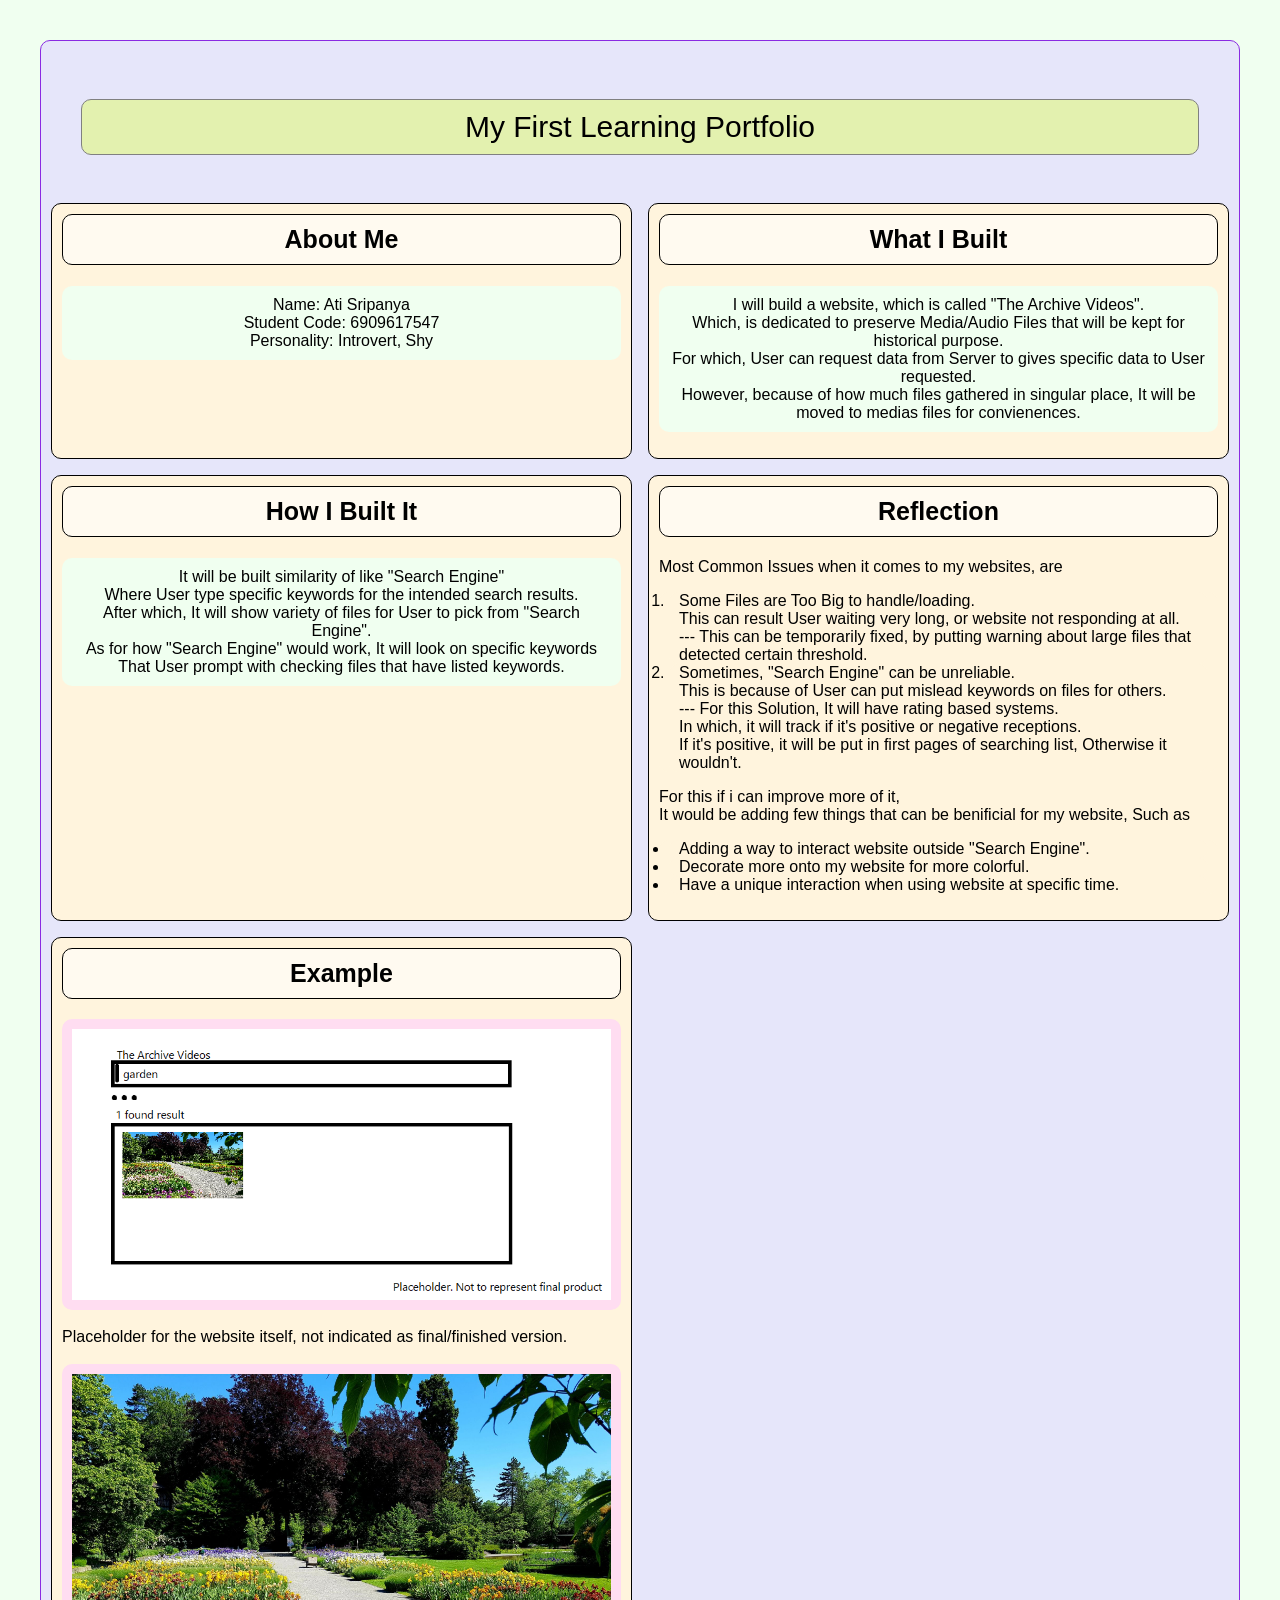
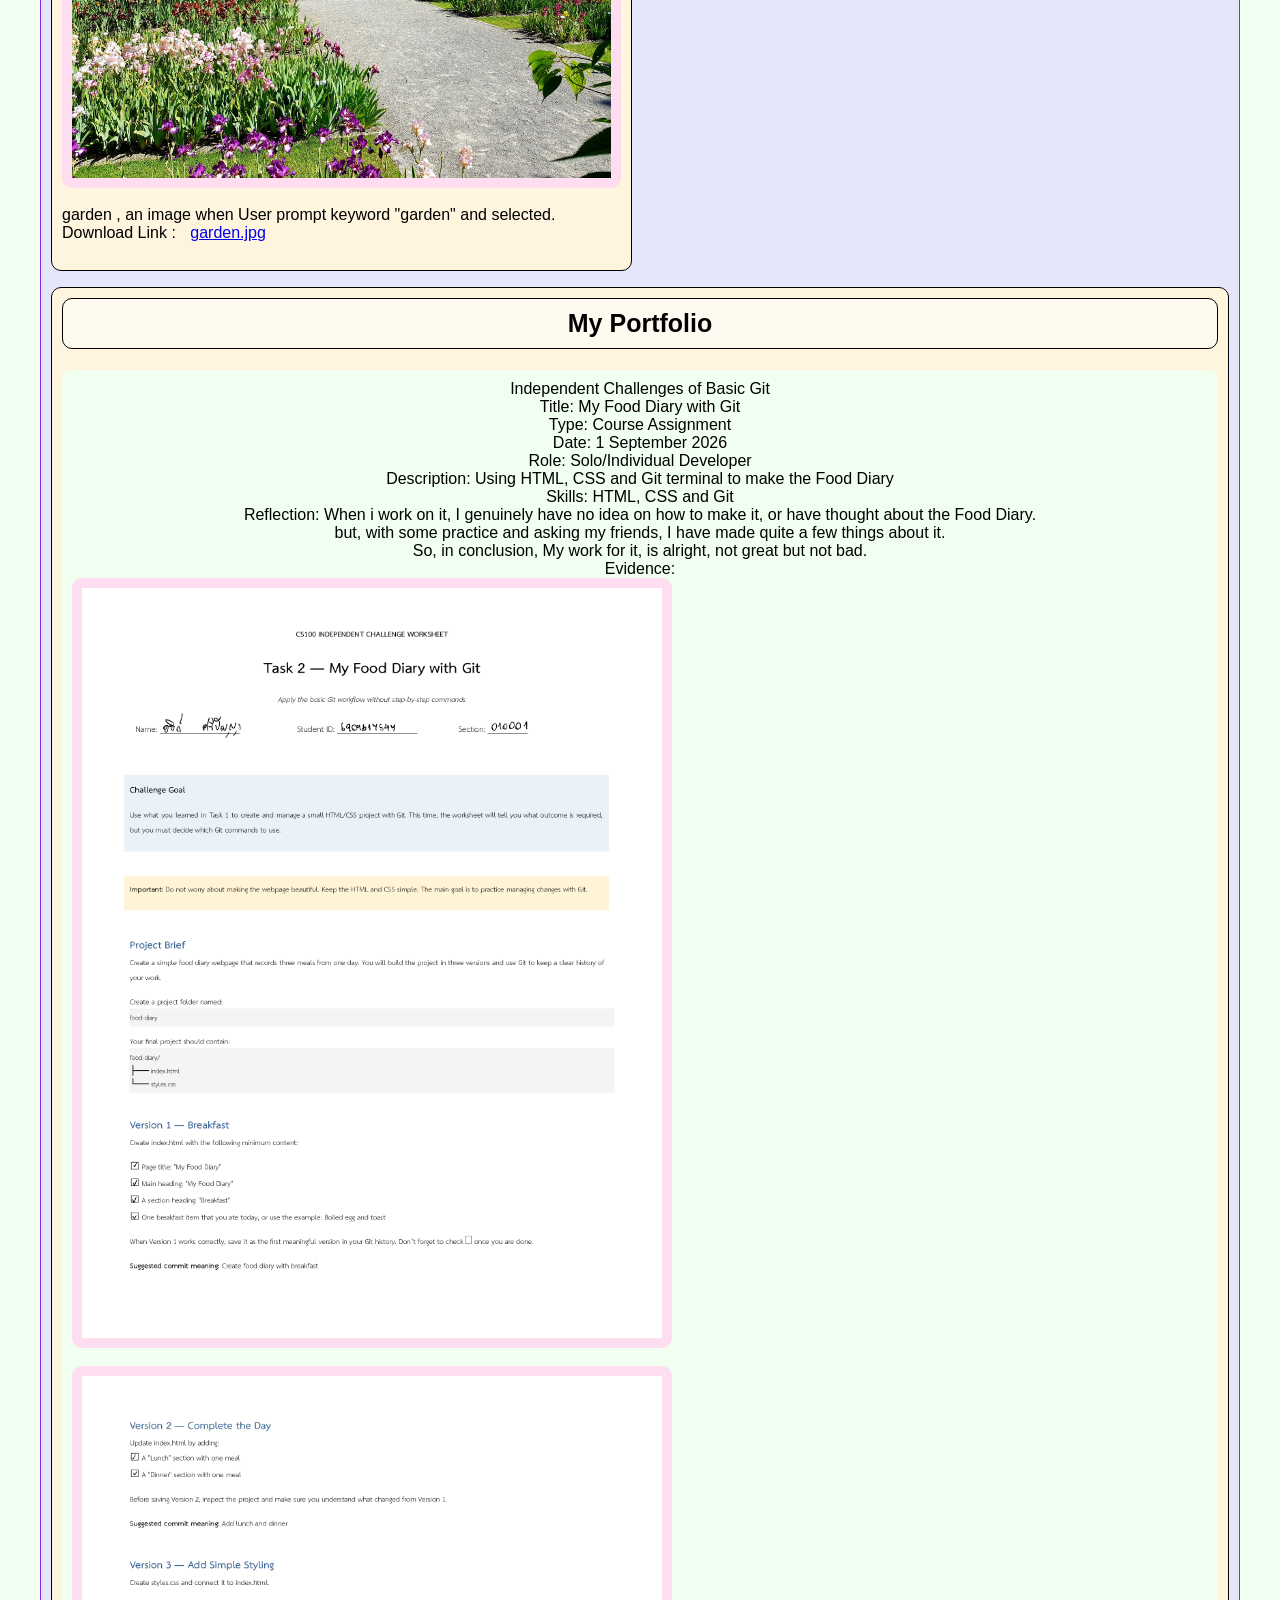
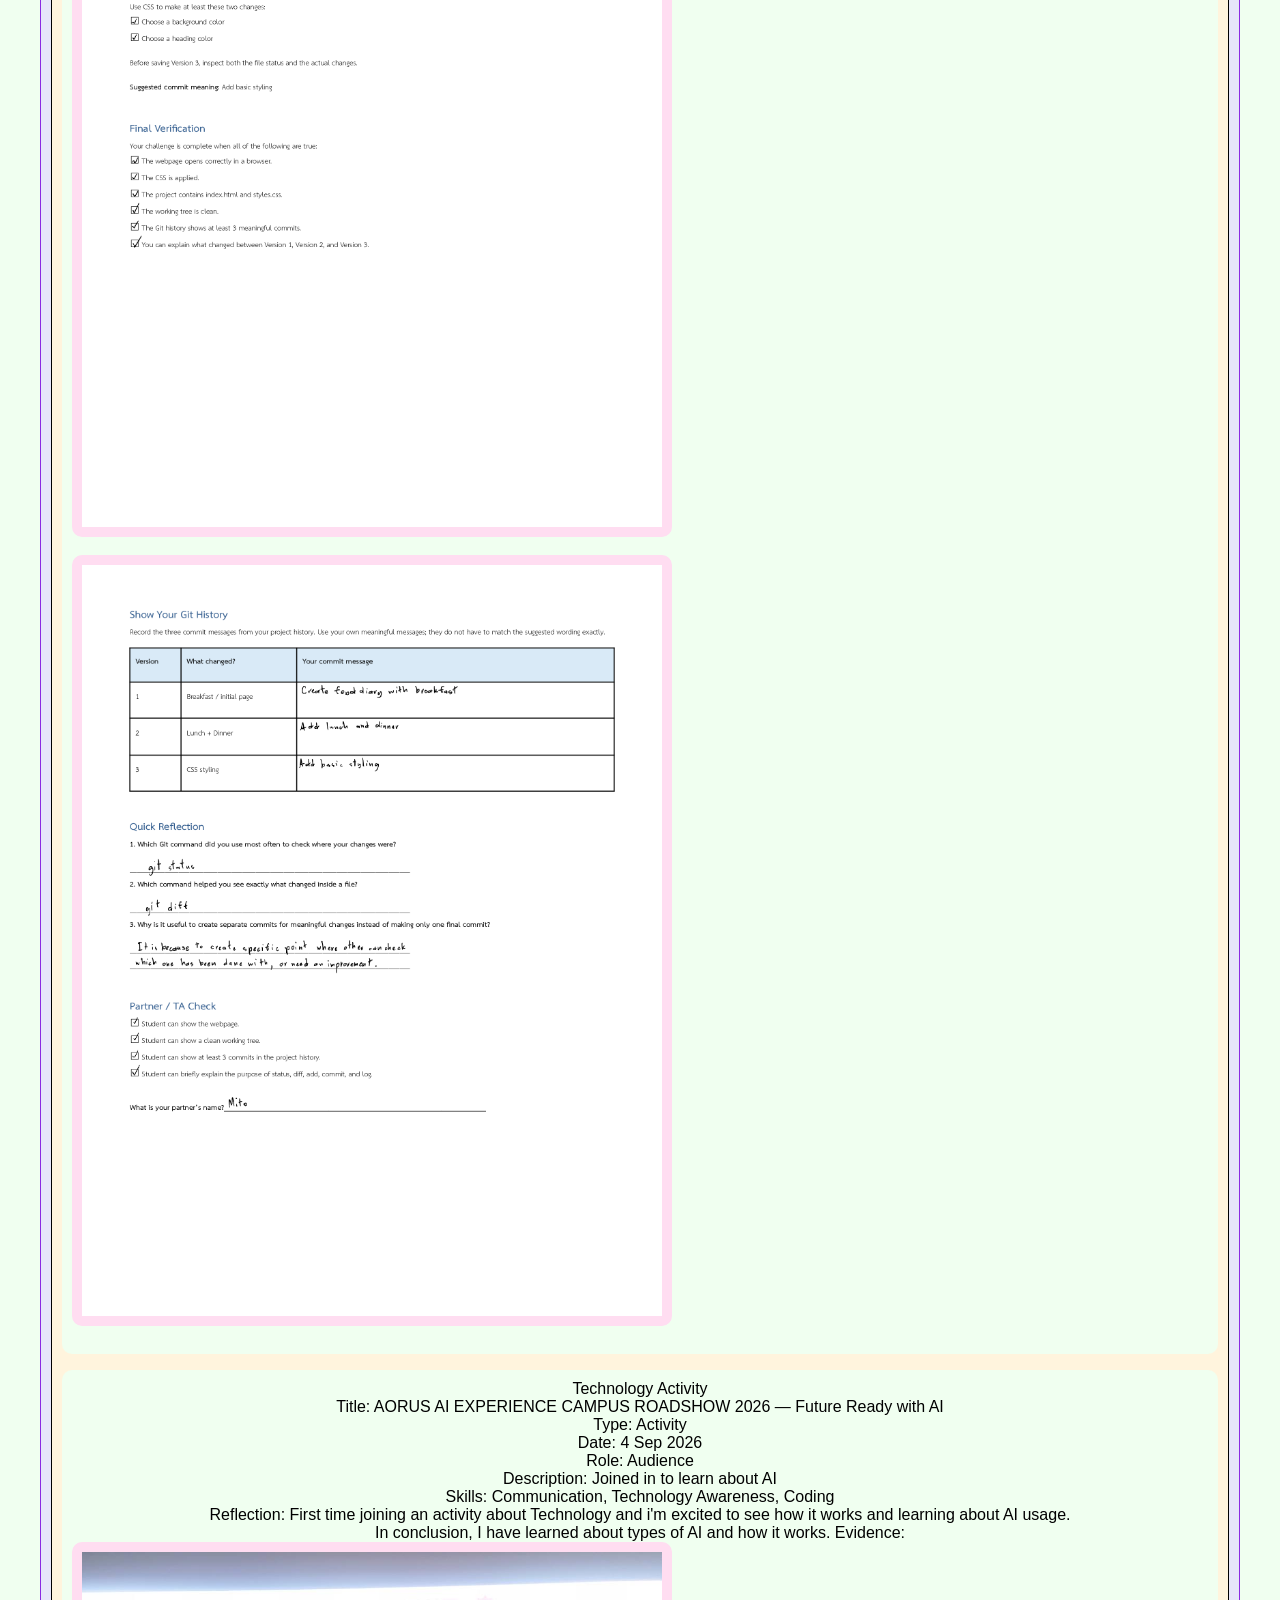
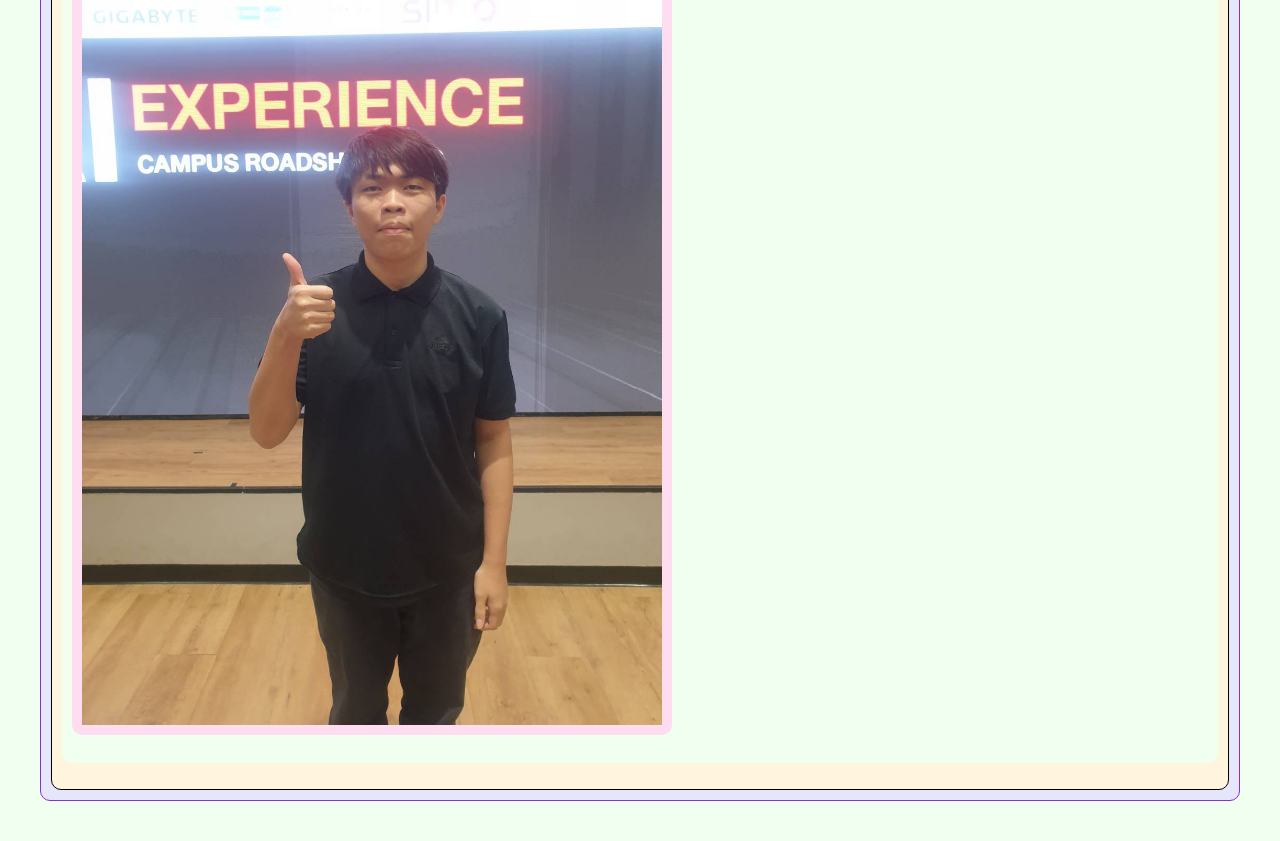
==== A2project7547/index.html @ 7c58cadd "Hotfix few of words in HTML" ====
<!DOCTYPE html>
<html lang="en">
<head>
    <meta charset="UTF-8">
    <meta name="viewport" content="width=device-width, initial-scale=1.0">
    <link rel="stylesheet" href="css/style.css">
    <title>My First Learning Portfolio</title>
</head>
<body>
    <br><header>My First Learning Portfolio</header><br>
    <main>
        <section>
            <h2>About Me</h2>
            <p>Name: Ati Sripanya<br>Student Code: 6909617547<br>
            Personality: Introvert, Shy</p>
        </section>

        <section>
            <h2>What I Built</h2>
            <p>I will build a website, which is called "The Archive Videos".<br>
            Which, is dedicated to preserve Media/Audio Files that will be kept for historical purpose.<br>
            For which, User can request data from Server to gives specific data to User requested.<br>
            However, because of how much files gathered in singular place, It will be moved to
            medias files for convienences.</p>
        </section>
    <!--For this question, It will have web client happened as soon as User entered website,
    This is because it requires loading some example for new user that happens to stumble my website.-->
    
        <section>
            <h2>How I Built It</h2>
            <p>It will be built similarity of like "Search Engine"<br>
            Where User type specific keywords for the intended search results.<br>
            After which, It will show variety of files for User to pick from "Search Engine".<br>
            As for how "Search Engine" would work, It will look on specific keywords
            That User prompt with checking files that have listed keywords.</p>
        </section>
    <!--As for how it would improve or learning from it, It will improve "Searching" Algorithm,
    Where having specific keyword, Improves Algorithm with Efficiency and Proficiency-->
    
        <section>
            <h2>Reflection</h2>
            Most Common Issues when it comes to my websites, are
            <ol>
                <li>Some Files are Too Big to handle/loading.<br>
                This can result User waiting very long, or website not responding at all.<br>
                --- This can be temporarily fixed, by putting warning about large files that detected certain threshold.</li>
                <li>Sometimes, "Search Engine" can be unreliable.<br>
                This is because of User can put mislead keywords on files for others.<br>
                --- For this Solution, It will have rating based systems.<br>
                In which, it will track if it's positive or negative receptions.<br>
                If it's positive, it will be put in first pages of searching list, Otherwise it wouldn't.</li>
            </ol>
            For this if i can improve more of it,<br>It would be adding few things that can be benificial for my website, Such as
            <ul>
                <li>Adding a way to interact website outside "Search Engine".</li>
                <li>Decorate more onto my website for more colorful.</li>
                <li>Have a unique interaction when using website at specific time.</li>
            </ul>
        </section>
    
        <section>
            <h2>Example</h2>
            <img src="media/demo.png" width="600" height="300"><br>
            Placeholder for the website itself, not indicated as final/finished version.<br>
            <br>
            <img src="media/garden.jpg" width="466" height="300"><br>
            garden , an image when User prompt keyword "garden" and selected.<br>
            Download Link :
            <a href="media/garden.jpg" download="garden.jpg">
            garden.jpg</a>
            <br><br>
        </section>
        <!--Portfolio Section-->
        <section>
            <h2>My Portfolio</h2>
            <p>Independent Challenges of Basic Git<br>
            Title: My Food Diary with Git<br>
            Type: Course Assignment<br>
            Date: 1 September 2026<br>
            Role: Solo/Individual Developer<br>
            Description: Using HTML, CSS and Git terminal to make the Food Diary<br>
            Skills: HTML, CSS and Git<br>
            Reflection: When i work on it, I genuinely have no idea on how to make it, or have thought about the Food Diary.
            <br>but, with some practice and asking my friends, I have made quite a few things about it.<br>
            So, in conclusion, My work for it, is alright, not great but not bad.<br>
            Evidence: <img src="media/CS100_M4_Worksheet_Git-2_6909617547-1.png" width="600" height="300"><br>
            <img src="media/CS100_M4_Worksheet_Git-2_6909617547-2.png" width="600" height="300"><br>
            <img src="media/CS100_M4_Worksheet_Git-2_6909617547-3.png" width="600" height="300"><br>
            </p>
            
            <p>Technology Activity<br>
            Title: AORUS AI EXPERIENCE CAMPUS ROADSHOW 2026 — Future Ready with AI<br>
            Type: Activity<br>
            Date: 4 Sep 2026<br>
            Role: Audience<br>
            Description: Joined in to learn about AI<br>
            Skills: Communication, Technology Awareness, Coding<br>
            Reflection: First time joining an activity about Technology and i'm excited to see how it works and learning about AI usage.<br>
            In conclusion, I have learned about types of AI and how it works.
            Evidence: <img src="media/82162.jpg" width="600" height="300"><br>
            </p>
        </section>
    </main>
</body>
</html>
---- A2project7547/css/style.css ----
* {
    background-color: honeydew;
    padding: 10px;
    border-color: black;
    border-radius: 10px;
}

header {
    background-color: rgb(227, 241, 175);
    font-family: Arial, Helvetica, sans-serif;
    margin: 30px;
    font-size: 30px;
    text-align: center;
    border: 1px solid gray;
}

body {
    background-color: lavender;
    margin: 30px;
    border: 1px solid blueviolet;
    font-family: Arial, Helvetica, sans-serif;
}

main {
    display: grid;
    grid-template-columns: repeat(2, minmax(0, 1fr));
    gap: 16px;
    padding: 0;
    border: 0;
    background: transparent;
}

main > section:last-child {
    grid-column: 1 / -1;
}

h2 {
    margin-top: 0;
    border: 1px solid black;
    background-color: floralwhite;
    font-size: 25px;
    text-align: center;
}

section {
    border: 1px solid black;
    background-color: rgb(255, 244, 221);
    font-family: Arial, Helvetica, sans-serif;
}

ol {
    background-color: rgb(255, 244, 221);
    font-family: Arial, Helvetica, sans-serif;
    padding-block: initial;
}

ul {  background-color: rgb(255, 244, 221);
    font-family: Arial, Helvetica, sans-serif;
    padding-block: initial;
}

li {
    background-color: rgb(255, 244, 221);
    font-family: Arial, Helvetica, sans-serif;
    padding-block: initial;
}

img {
    background-color: rgb(255, 221, 241);
    display: block;
    box-sizing: border-box;
    width: 100%;
    max-width: 600px;
    height: auto;
}

a {
    background-color: rgb(255, 244, 221);
    padding-block: initial;
}

@media (max-width: 700px) {
    body {
        margin: 12px;
    }

    main {
        grid-template-columns: 1fr;
    }

    main > section:last-child {
        grid-column: auto;
    }
}

p {
    text-align: center;





}
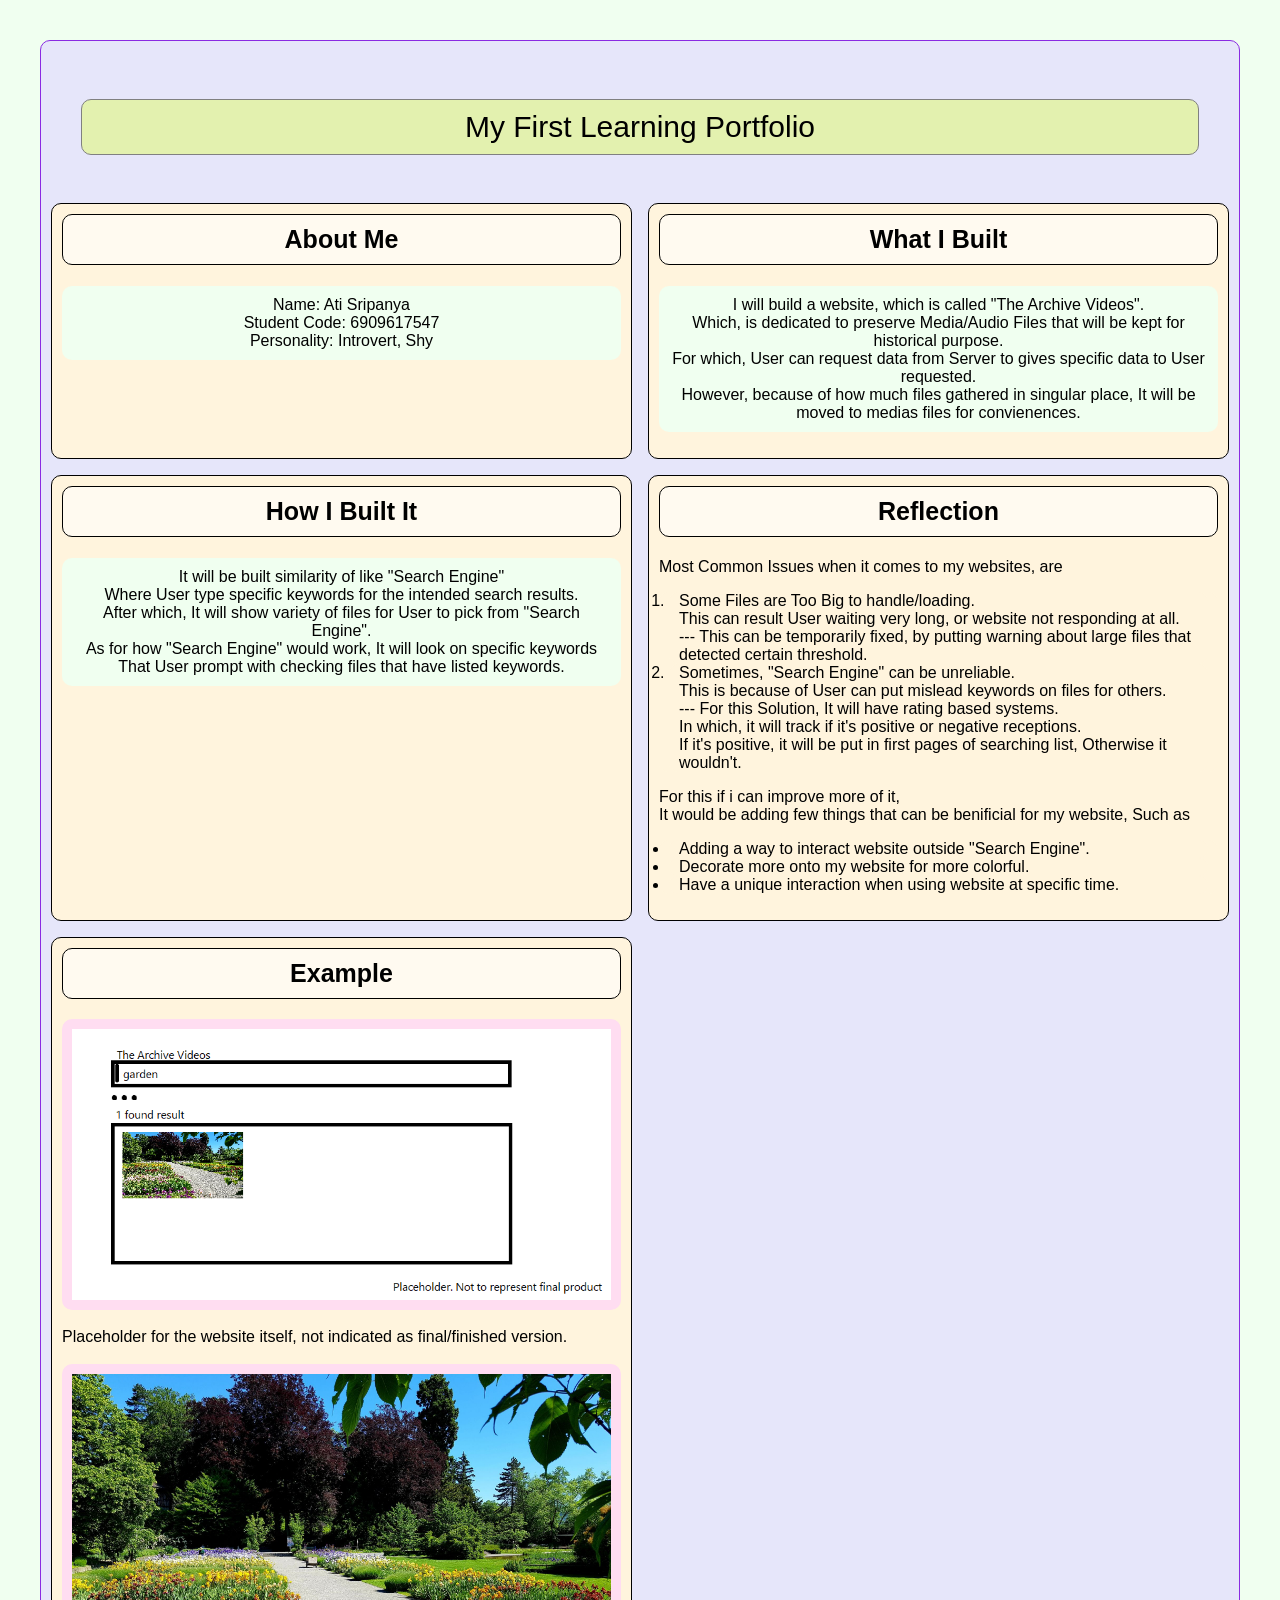
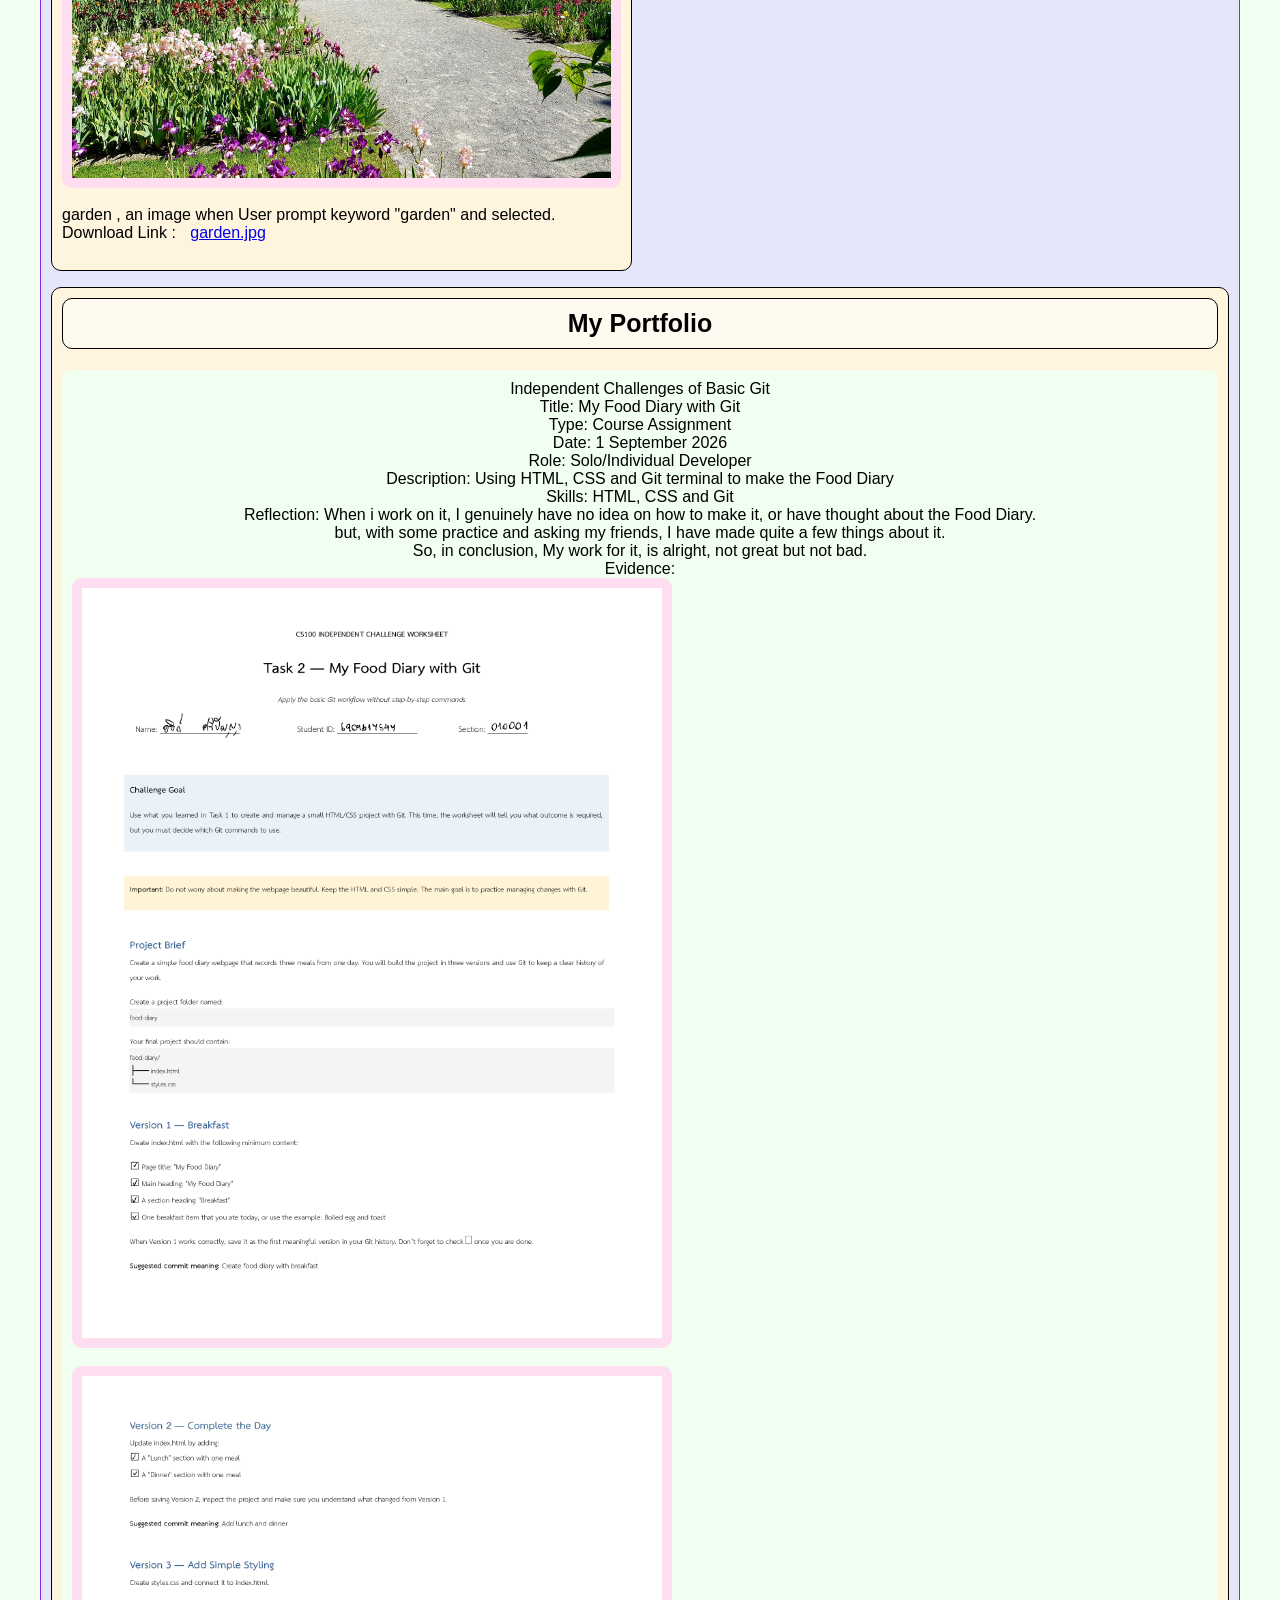
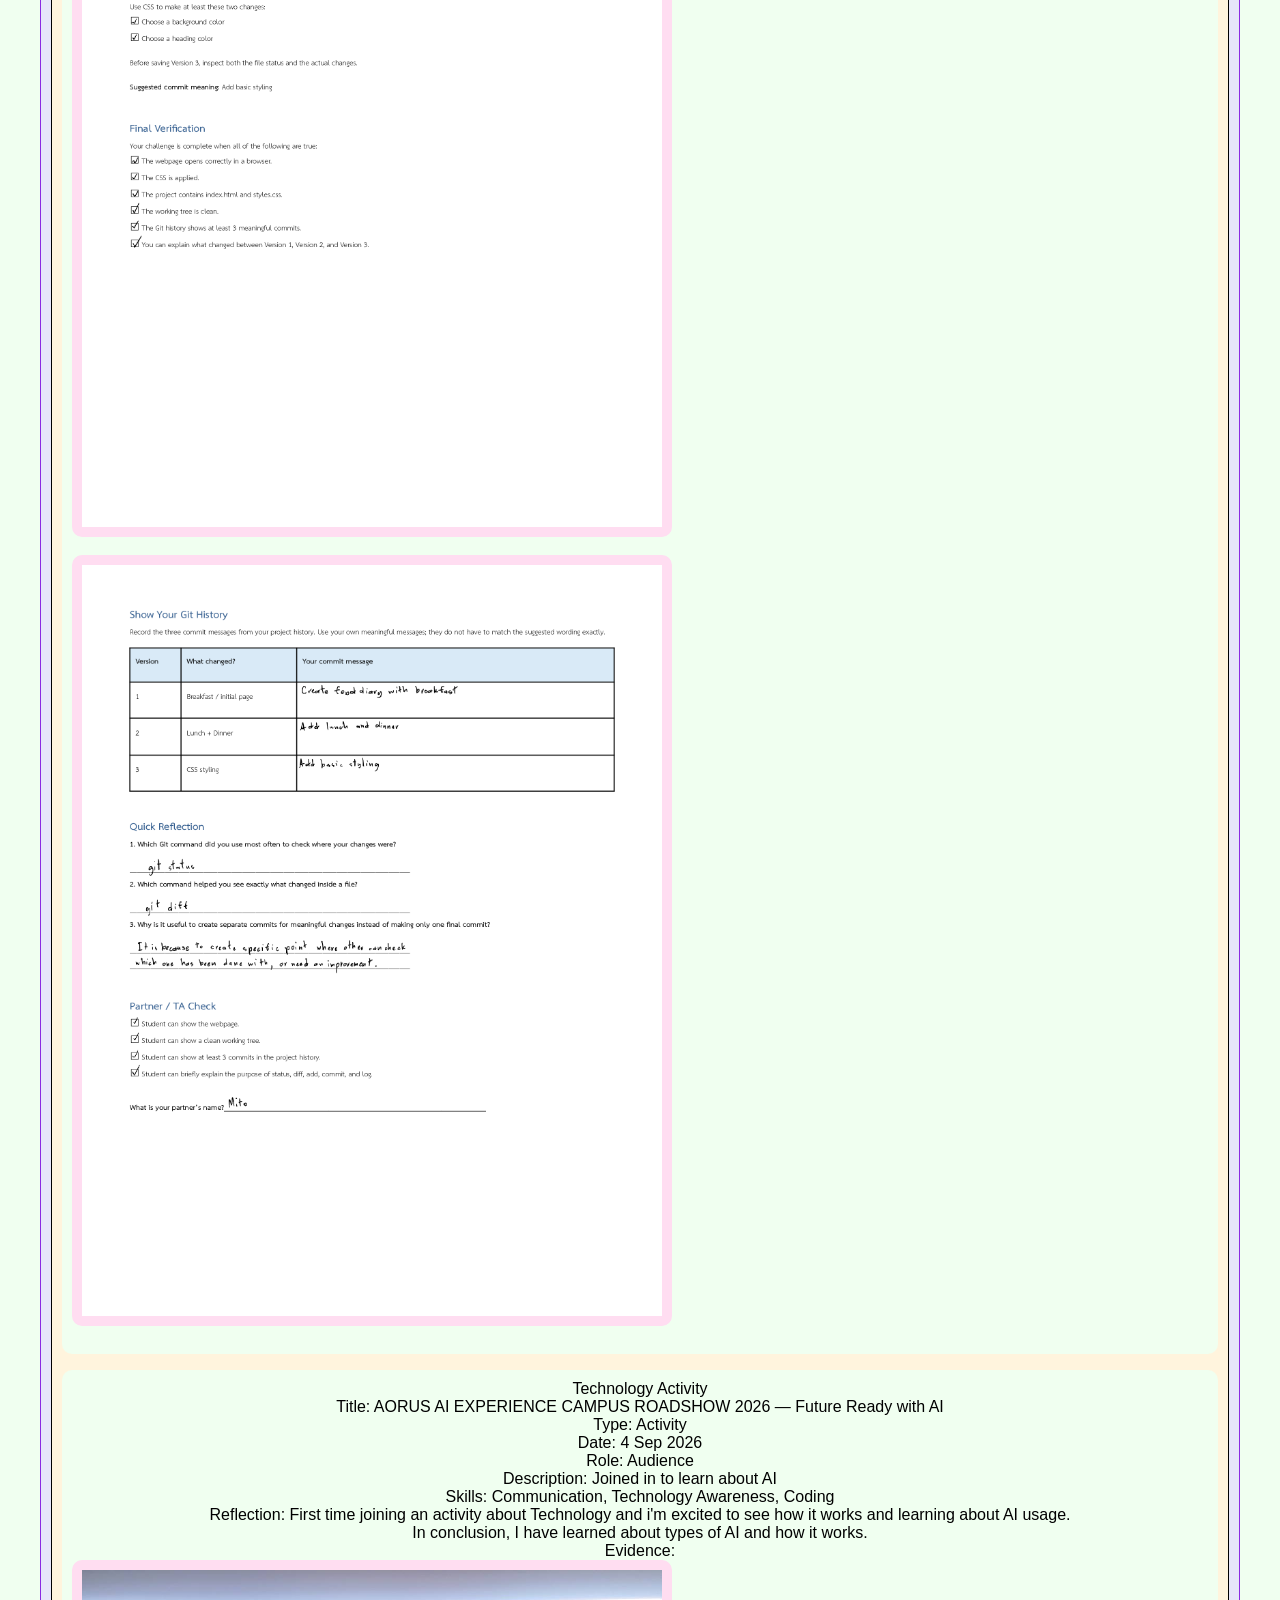
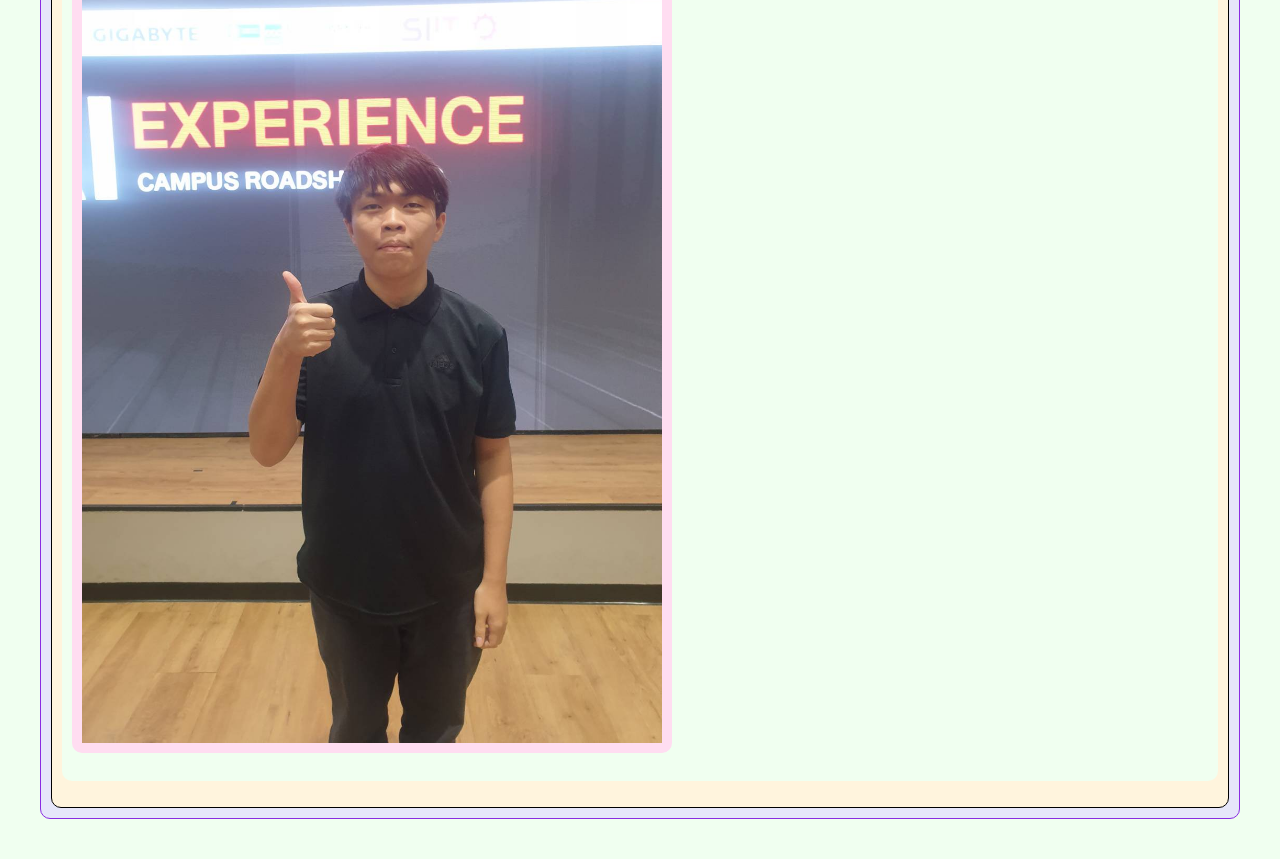
==== commit 80ebe6ac: "Last minute fix on sentence" ====
--- a/A2project7547/index.html
+++ b/A2project7547/index.html
@@ -96,7 +96,7 @@
             Description: Joined in to learn about AI<br>
             Skills: Communication, Technology Awareness, Coding<br>
             Reflection: First time joining an activity about Technology and i'm excited to see how it works and learning about AI usage.<br>
-            In conclusion, I have learned about types of AI and how it works.
+            In conclusion, I have learned about types of AI and how it works.<br>
             Evidence: <img src="media/82162.jpg" width="600" height="300"><br>
             </p>
         </section>
